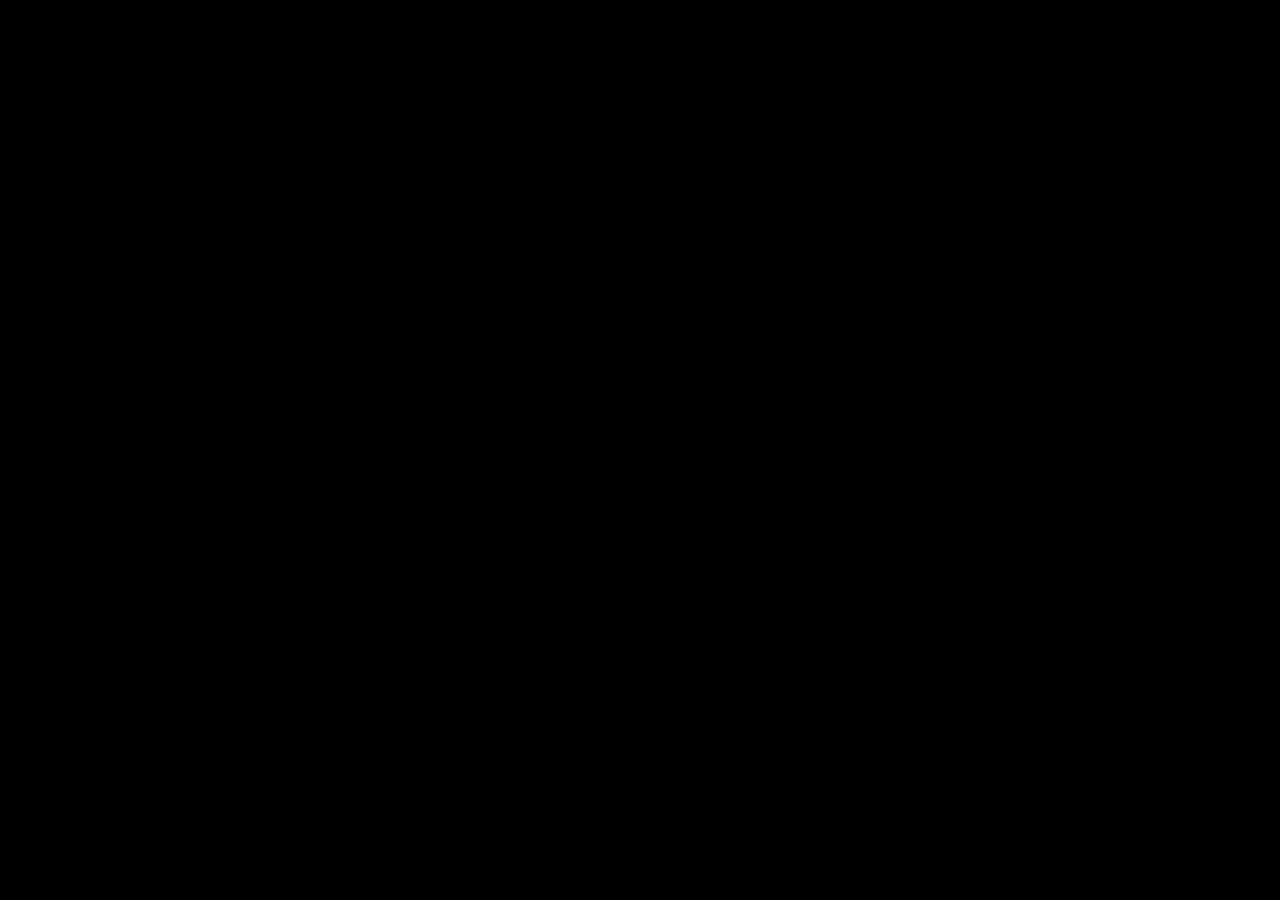
==== projects.html @ a8692d12 "Added a projects.html file, and then a styles.css file so I could elaborate styling across other pag" ====
<!DOCTYPE html>
<!--[if lt IE 7]>      <html class="no-js lt-ie9 lt-ie8 lt-ie7"> <![endif]-->
<!--[if IE 7]>         <html class="no-js lt-ie9 lt-ie8"> <![endif]-->
<!--[if IE 8]>         <html class="no-js lt-ie9"> <![endif]-->
<!--[if gt IE 8]>      <html class="no-js"> <!--<![endif]-->
<html>
    <head>
        <meta charset="utf-8">
        <meta http-equiv="X-UA-Compatible" content="IE=edge">
        <title>Projects</title>
        <meta name="description" content="">
        <meta name="viewport" content="width=device-width, initial-scale=1">
        <link rel="stylesheet" href="styles.css">
    </head>
    <body>
        <!--[if lt IE 7]>
            <p class="browsehappy">You are using an <strong>outdated</strong> browser. Please <a href="#">upgrade your browser</a> to improve your experience.</p>
        <![endif]-->
        
        <script src="" async defer></script>
    </body>
</html>
---- styles.css ----
body {
    font-family: "Open Sans", serif;
    line-height: 1.6;
    margin: 0;
    padding: 0;
    background-color: #000000;
    background-image: url('http://www.brentwarf.com/img/Flyer-Portfolio%20copy.webp');
    background-size: cover;
    background-position: center;
    background-repeat: no-repeat;
}
.container {
    max-width: 800px;
    margin: 20px auto;
    padding: 20px;
    background: #fff;
    border-radius: 8px;
    box-shadow: 0 2px 5px rgba(0, 0, 0, 0.1);
    
    
}
h1,
h2 {
    color: #000;
    font-family: "Trade Winds", serif;
}
.header {
    text-align: center;
}
.header h1 {
    margin: 10px 0;
}
.contact {
    margin: 10px 0;
    font-size: 14px;
}
.contact a {
    color: hsl(0, 100%, 50%);
    text-decoration: none;
}
.section {
    margin: 20px 0;
}
.section h2 {
    margin-bottom: 10px;
    border-bottom: 2px solid #000;
    padding-bottom: 5px;
}
.item {
    margin-bottom: 15px;
}
.item h3 {
    margin: 0;
    font-size: 18px;
    color: #000000;
}
.item p {
    margin: 5px 0;
    font-size: 14px;
}
.skills ul {
    list-style: none;
    padding: 0;
}
.skills ul li {
    display: inline-block;
    background: #000;
    color: #fff;
    padding: 5px 10px;
    margin: 5px 5px 5px 0;
    border-radius: 4px;
}
.logo {
    text-align: center;
    max-height: 50px;
    display: block;
    margin: 0 auto;
}
.footer {
    
    text-align: center;
        padding: 0;
    color: #FFF;
}
.footer > a {
    color: #FFF;
    text-decoration: none;
}
.overlay{ 
    background: rgba(0, 0, 0, 0.8);
}
.menucontainer {
    position: sticky;
    top: 0;
    background: black;
    color: white;
    padding-top: 1%;
    padding-bottom:1%;
    
}
.nav {
    position: center;
}
.navli {
    display: flex;
    justify-content: center;
    list-style: none;  
    padding: 0px;
}
.navli li {
    margin: 0 20px;
}
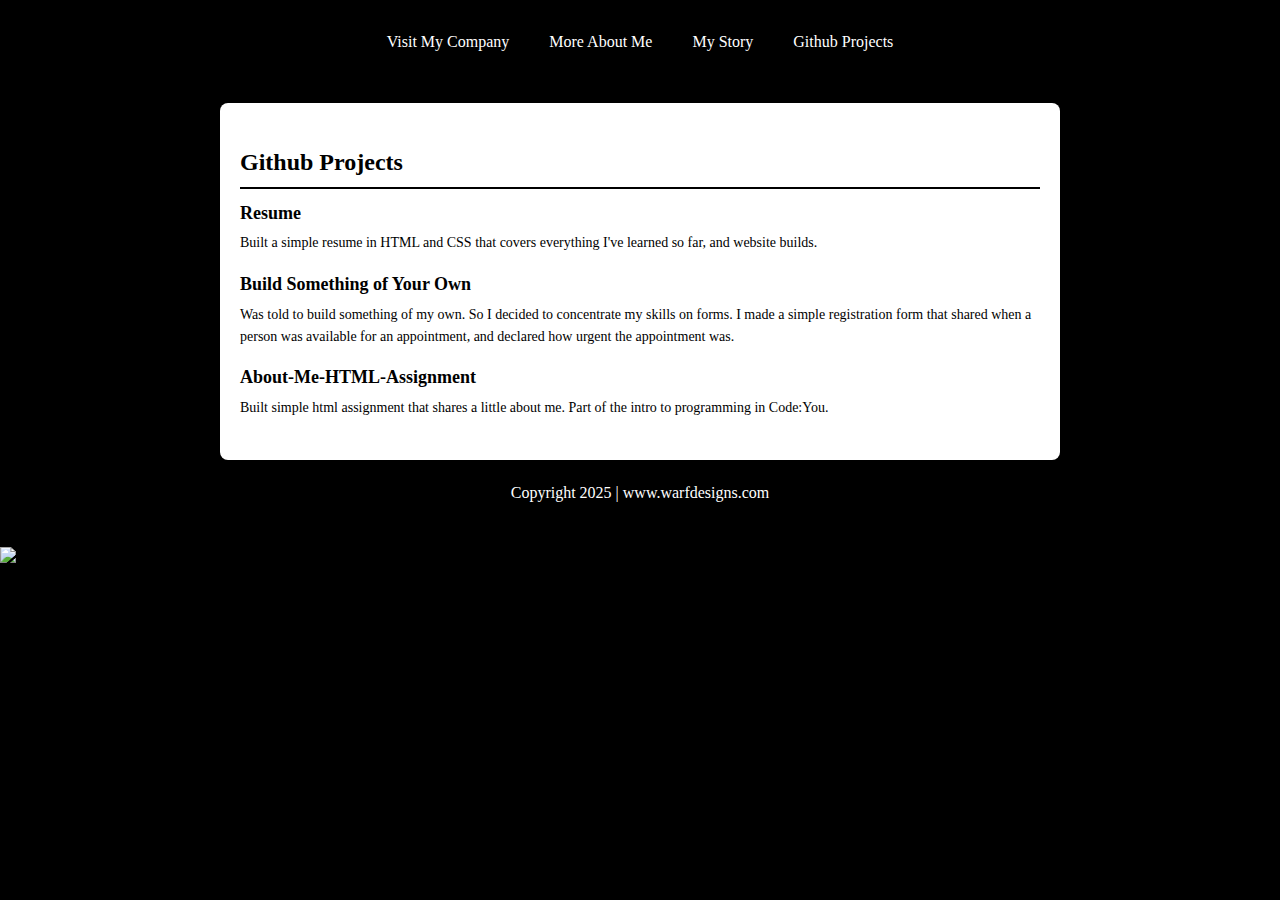
==== commit 0a0c9b8d: "Added three projects. Made the h2 Github Projects." ====
--- a/projects.html
+++ b/projects.html
@@ -16,7 +16,45 @@
         <!--[if lt IE 7]>
             <p class="browsehappy">You are using an <strong>outdated</strong> browser. Please <a href="#">upgrade your browser</a> to improve your experience.</p>
         <![endif]-->
-        
+        <div class="overlay">
+            <div class="menucontainer">
+                <nav>
+                    <ul class="navli">
+                        <li>Visit My Company</li>
+                        <li>More About Me</li>
+                        <li>My Story</li>
+                        <li>Github Projects</li>
+                    </ul>
+                </nav>
+            </div>
+            <main class="container">
+                <section class="section">
+                    <h2>Github Projects</h2>
+                    <div class="item">
+                        <h3>Resume</h3>
+                        <p>
+                             Built a simple resume in HTML and CSS that covers everything I've learned so far, and website builds.
+                        </p>
+                    </div>
+                    <div class="item">
+                        <h3>Build Something of Your Own</h3>
+                        <p>
+                             Was told to build something of my own. So I decided to concentrate my skills on forms. I made a simple registration form that shared when a person was available for an appointment, and declared how urgent the appointment was.
+                        </p>
+                    </div>
+                    <div class="item">
+                        <h3>About-Me-HTML-Assignment</h3>
+                        <p>
+                             Built simple html assignment that shares a little about me. Part of the intro to programming in Code:You.
+                        </p>
+                    </div>                   
+                </section>
+            </main>
+            <footer><p class="footer">Copyright 2025 | <a href="www.warfdesigns.com">www.warfdesigns.com</a></p>
+            <br>
+            <a href="www.warfdesigns.com"><img src="http:///www.brentwarf.com/img/Logo.webp" class="logo"></a></footer>
+            <br>
+        </div>        
         <script src="" async defer></script>
     </body>
 </html>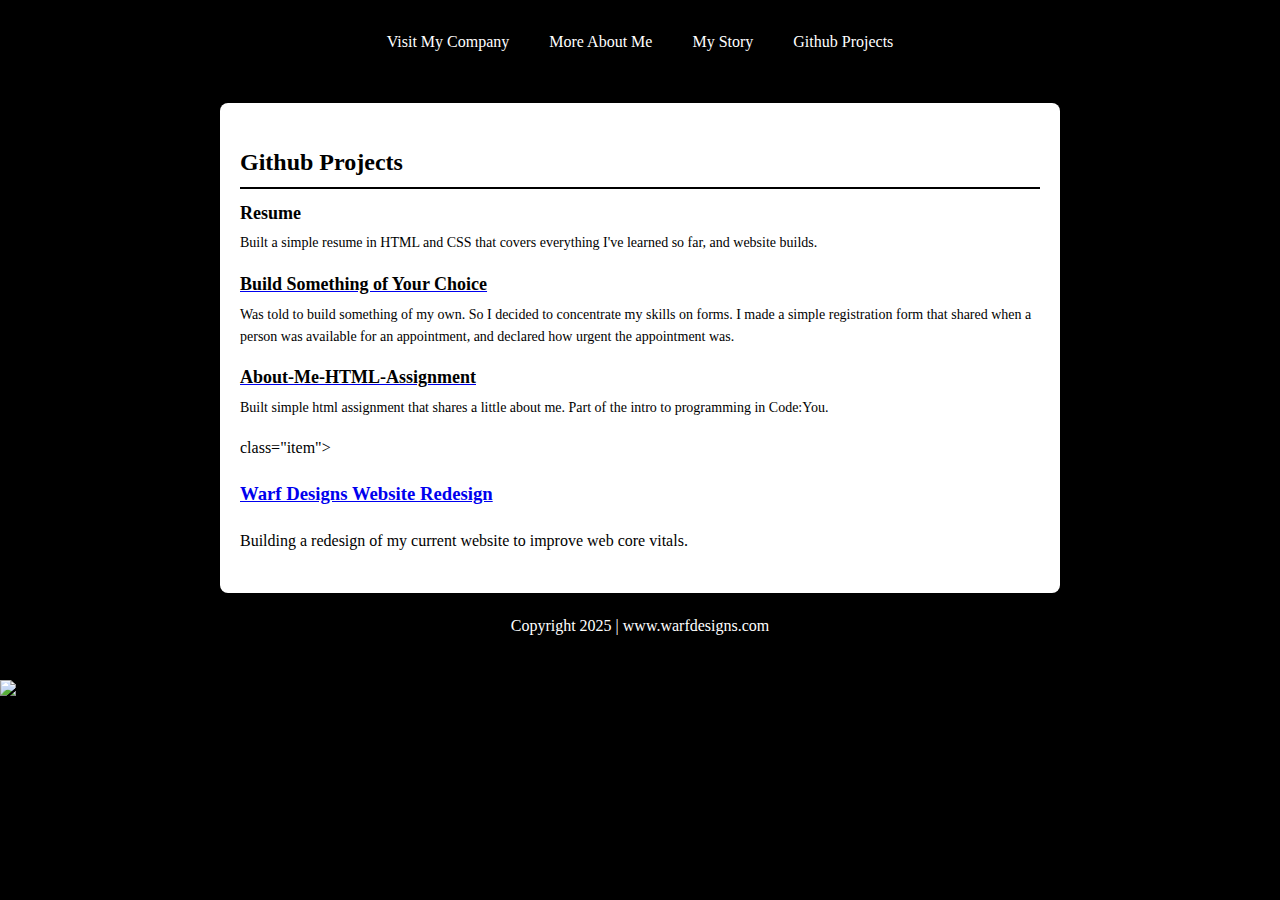
==== commit 5f71a0fd: "Update projects.html" ====
--- a/projects.html
+++ b/projects.html
@@ -37,17 +37,21 @@
                         </p>
                     </div>
                     <div class="item">
-                        <h3>Build Something of Your Own</h3>
+                        <a href="https://github.com/WarfDesigns/build-something-of-your-choice"><h3>Build Something of Your Choice</h3></a>
                         <p>
                              Was told to build something of my own. So I decided to concentrate my skills on forms. I made a simple registration form that shared when a person was available for an appointment, and declared how urgent the appointment was.
                         </p>
                     </div>
                     <div class="item">
-                        <h3>About-Me-HTML-Assignment</h3>
+                        <a href="https://github.com/WarfDesigns/About-Me-HTML-Assignment"><h3>About-Me-HTML-Assignment</h3></a>
                         <p>
                              Built simple html assignment that shares a little about me. Part of the intro to programming in Code:You.
                         </p>
-                    </div>                   
+                    </div>
+                    <div> class="item">
+                        <a href="https://github.com/WarfDesigns/Warf-Designs-Website-Redesign"><h3>Warf Designs Website Redesign</h3></a>
+                        <p>Building a redesign of my current website to improve web core vitals.</p>
+                    </div>
                 </section>
             </main>
             <footer><p class="footer">Copyright 2025 | <a href="www.warfdesigns.com">www.warfdesigns.com</a></p>
@@ -57,4 +61,4 @@
         </div>        
         <script src="" async defer></script>
     </body>
-</html>+</html>
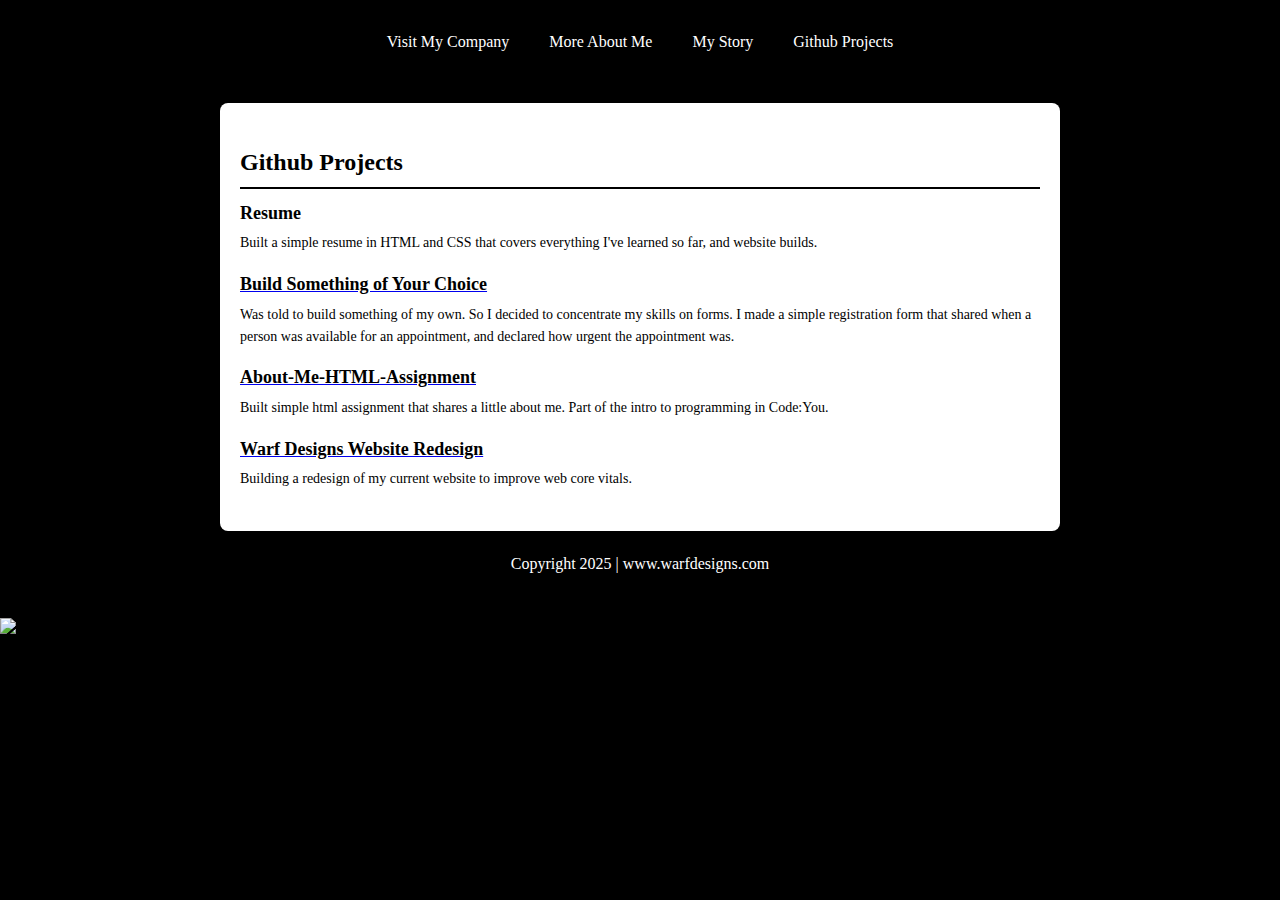
==== commit 9b5dc56f: "fixed a div in projects.html" ====
--- a/projects.html
+++ b/projects.html
@@ -48,7 +48,7 @@
                              Built simple html assignment that shares a little about me. Part of the intro to programming in Code:You.
                         </p>
                     </div>
-                    <div> class="item">
+                    <div class="item">
                         <a href="https://github.com/WarfDesigns/Warf-Designs-Website-Redesign"><h3>Warf Designs Website Redesign</h3></a>
                         <p>Building a redesign of my current website to improve web core vitals.</p>
                     </div>
